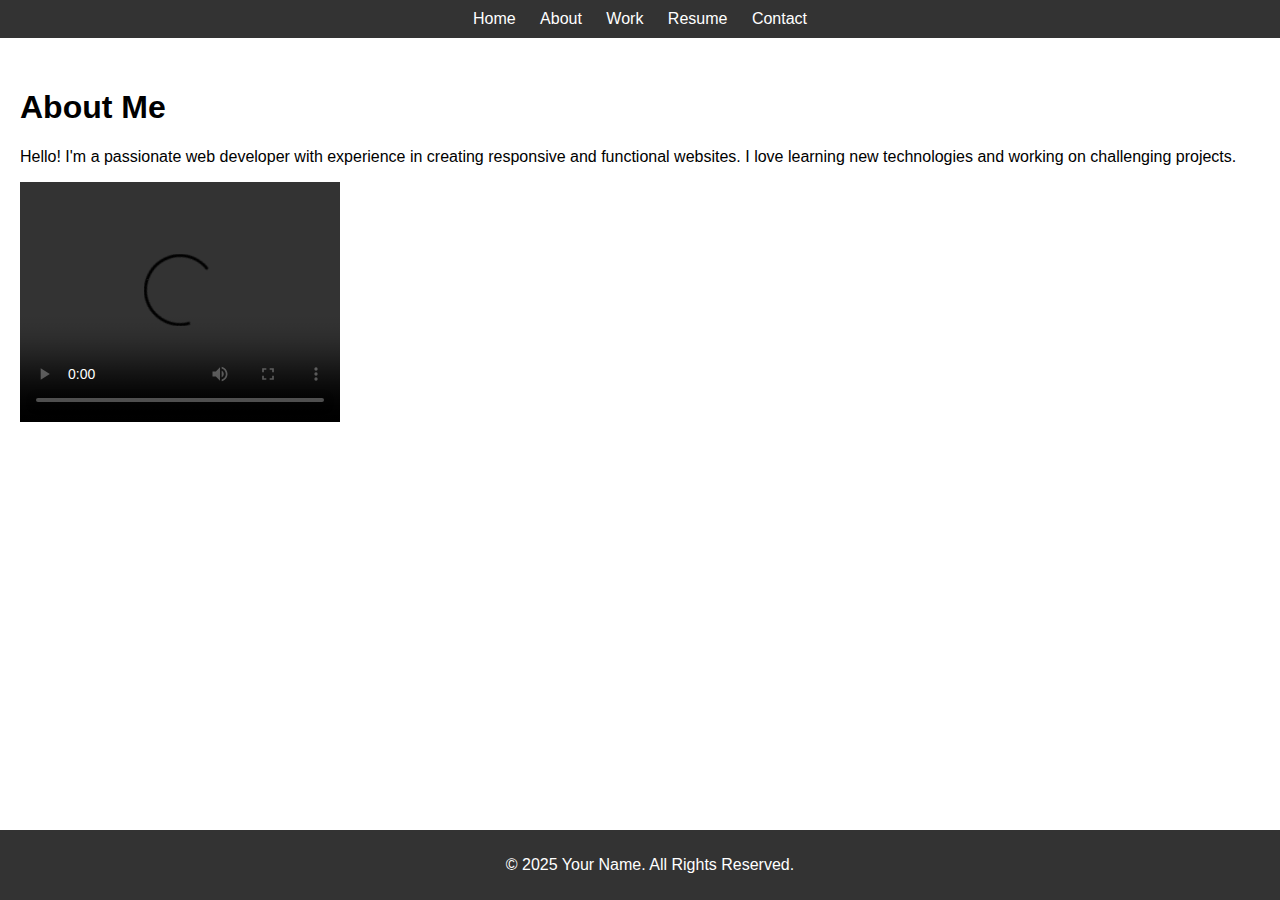
==== about.html @ cdfd4bf9 "Initial commit" ====
<!DOCTYPE html>
<html lang="en">
<head>
    <meta charset="UTF-8">
    <meta name="viewport" content="width=device-width, initial-scale=1.0">
    <title>About Me</title>
    <link rel="stylesheet" href="assets/style.css">
</head>
<body>

    <nav>
        <a href="index.html">Home</a>
        <a href="about.html">About</a>
        <a href="work.html">Work</a>
        <a href="resume.html">Resume</a>
        <a href="contact.html">Contact</a>
    </nav>

    <section id="about">
        <h1>About Me</h1>
        <p>Hello! I'm a passionate web developer with experience in creating responsive and functional websites. I love learning new technologies and working on challenging projects.</p>
        <video width="320" height="240" controls>
            <source src="assets/your-video.mp4" type="video/mp4">
            Your browser does not support the video tag.
        </video>
    </section>

    <footer>
        <p>&copy; 2025 Your Name. All Rights Reserved.</p>
    </footer>

</body>
</html>
---- assets/style.css ----
body {
    font-family: Arial, sans-serif;
    margin: 0;
    padding: 0;
}

nav {
    background-color: #333;
    color: white;
    padding: 10px;
    text-align: center;
}

nav a {
    color: white;
    padding: 10px;
    text-decoration: none;
}

nav a:hover {
    background-color: #ddd;
    color: black;
}

section {
    padding: 20px;
    margin: 10px 0;
}

footer {
    background-color: #333;
    color: white;
    text-align: center;
    padding: 10px;
    position: fixed;
    bottom: 0;
    width: 100%;
}

iframe {
    width: 100%;
    height: 400px;
}

form input, form textarea {
    width: 100%;
    padding: 10px;
    margin: 10px 0;
    border: 1px solid #ccc;
}

form button {
    background-color: #333;
    color: white;
    padding: 10px 20px;
    border: none;
    cursor: pointer;
}

form button:hover {
    background-color: #555;
}
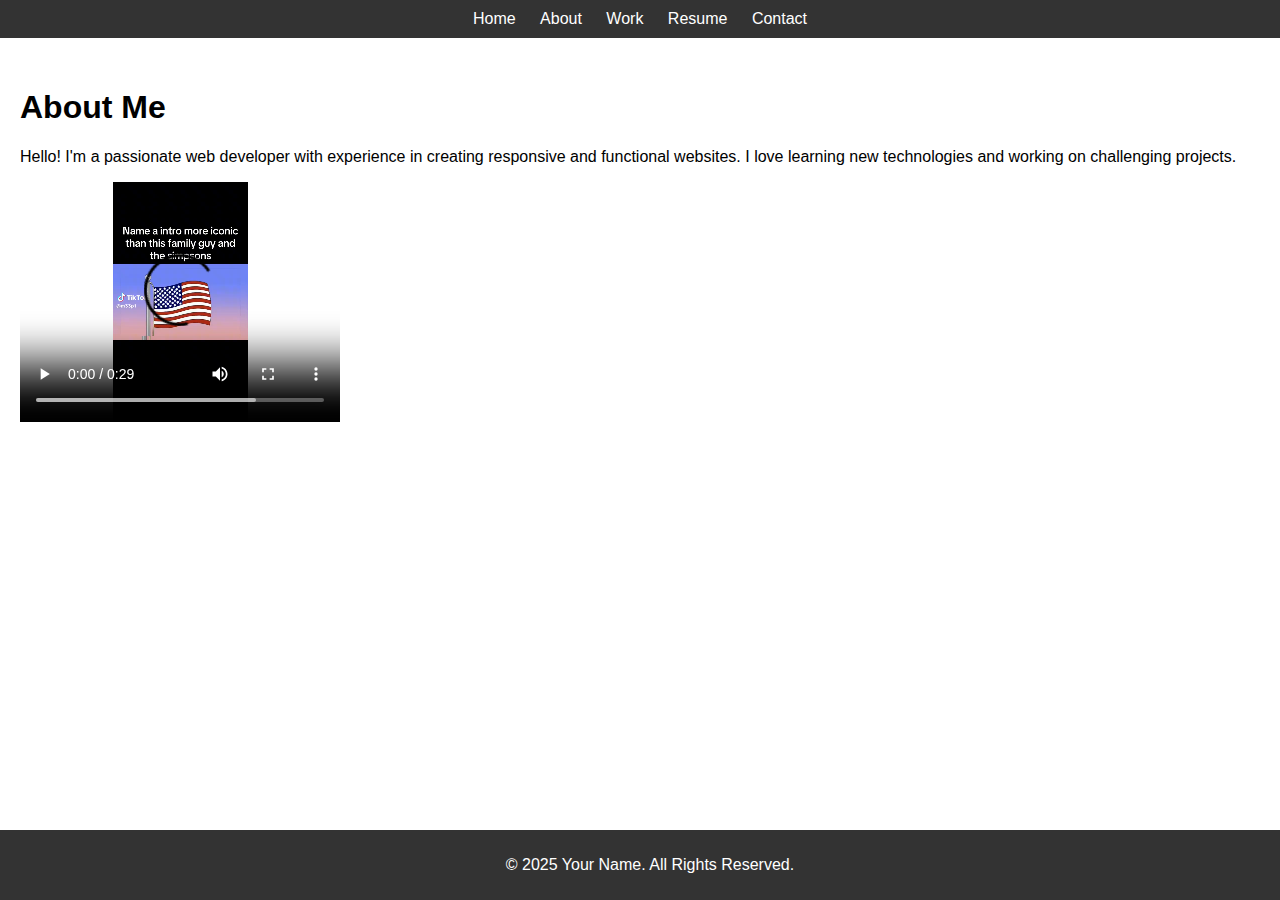
==== commit 7dd80672: "Updated the video" ====
--- a/about.html
+++ b/about.html
@@ -20,7 +20,7 @@
         <h1>About Me</h1>
         <p>Hello! I'm a passionate web developer with experience in creating responsive and functional websites. I love learning new technologies and working on challenging projects.</p>
         <video width="320" height="240" controls>
-            <source src="assets/your-video.mp4" type="video/mp4">
+            <source src="assets/American Dad.mp4" type="video/mp4">
             Your browser does not support the video tag.
         </video>
     </section>
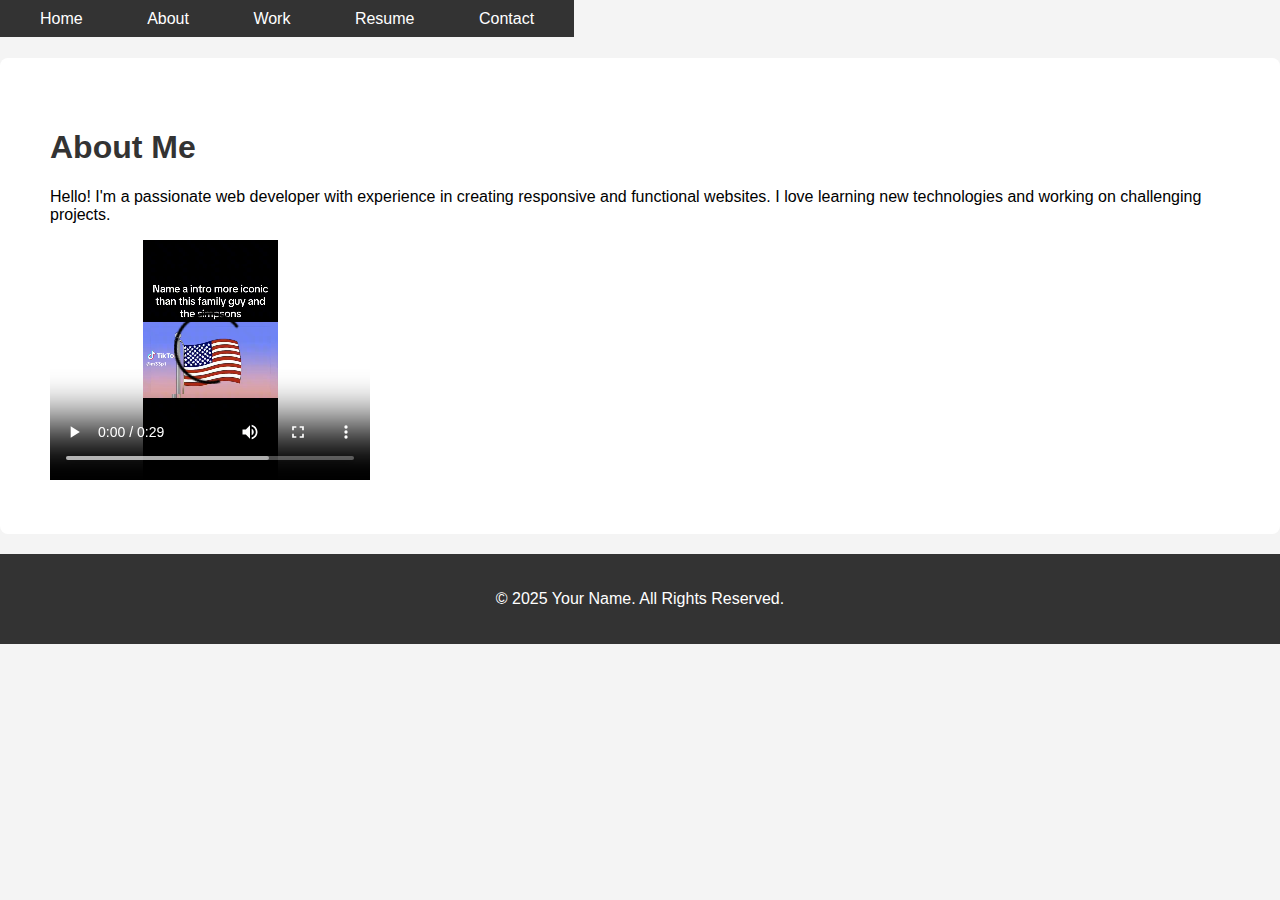
==== commit 1ffa7ab9: "initial commit" ====
--- a/about.html
+++ b/about.html
@@ -8,7 +8,7 @@
 </head>
 <body>
 
-    <nav>
+    <nav class="navbar">
         <a href="index.html">Home</a>
         <a href="about.html">About</a>
         <a href="work.html">Work</a>
--- a/assets/style.css
+++ b/assets/style.css
@@ -1,62 +1,59 @@
 body {
-    font-family: Arial, sans-serif;
+    font-family: 'Roboto', sans-serif;
     margin: 0;
     padding: 0;
+    background-color: #f4f4f4;
 }
 
-nav {
+.navbar {
+    display: inline;
     background-color: #333;
-    color: white;
+    width: 100%;
     padding: 10px;
-    text-align: center;
 }
 
-nav a {
+.navbar a {
     color: white;
-    padding: 10px;
     text-decoration: none;
+    padding: 10px 20px;
+    margin: 0 10px;
+    display: inline-block;
 }
 
-nav a:hover {
+.navbar a:hover {
     background-color: #ddd;
     color: black;
 }
 
 section {
+    padding: 50px;
+    margin: 20px 0;
+    background-color: white;
+    border-radius: 8px;
+}
+
+h1, h2 {
+    color: #333;
+}
+
+.portfolio-item {
+    margin: 20px;
+    display: inline-block;
+    width: 30%;
+    background-color: #fff;
     padding: 20px;
-    margin: 10px 0;
+    border-radius: 8px;
+    box-shadow: 0 0 10px rgba(0, 0, 0, 0.1);
+}
+
+.portfolio-item li {
+    max-width: 100%;
+    border-radius: 8px;
 }
 
 footer {
+    text-align: center;
+    padding: 20px;
     background-color: #333;
     color: white;
-    text-align: center;
-    padding: 10px;
-    position: fixed;
-    bottom: 0;
-    width: 100%;
 }
-
-iframe {
-    width: 100%;
-    height: 400px;
-}
-
-form input, form textarea {
-    width: 100%;
-    padding: 10px;
-    margin: 10px 0;
-    border: 1px solid #ccc;
-}
-
-form button {
-    background-color: #333;
-    color: white;
-    padding: 10px 20px;
-    border: none;
-    cursor: pointer;
-}
-
-form button:hover {
-    background-color: #555;
-}
